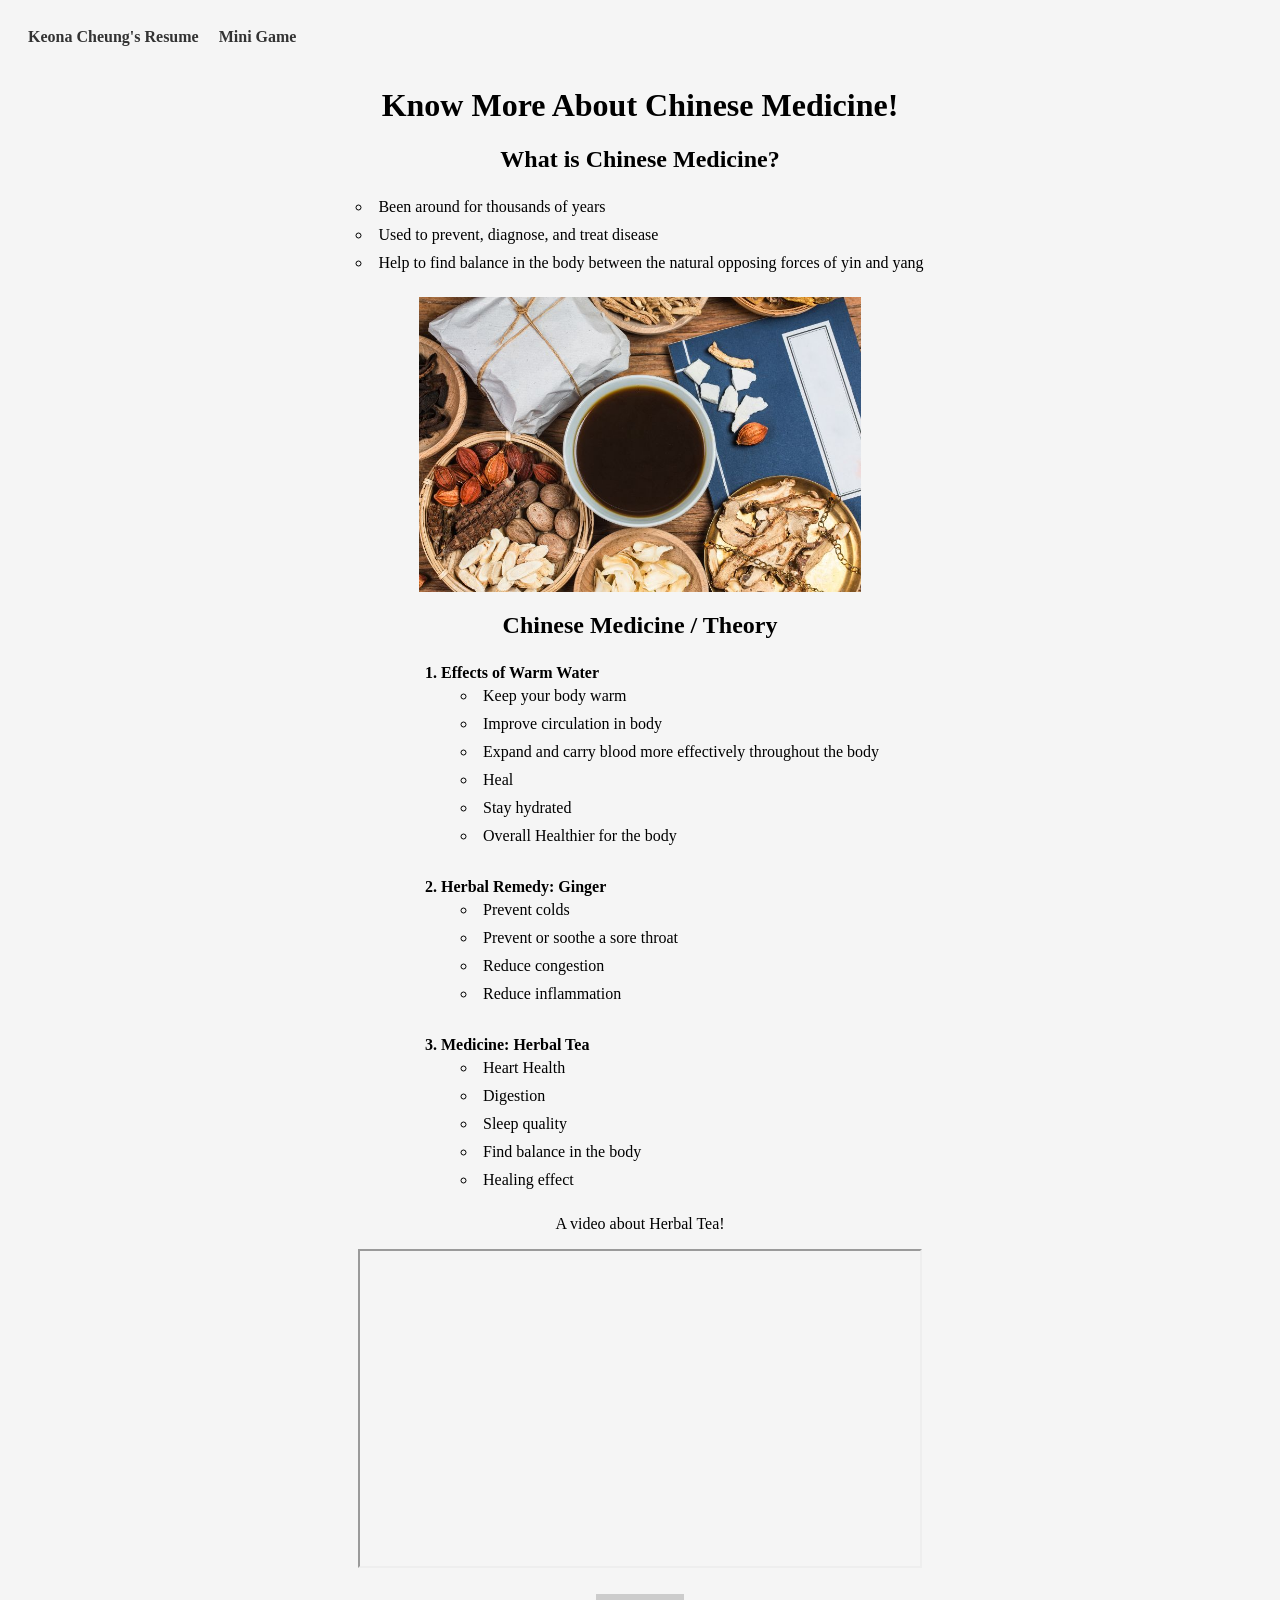
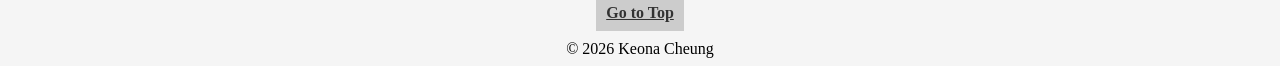
==== fromScratch.html @ e08deb3b "Add files via upload" ====
<!DOCTYPE html>
<html lang="en">
<head>
    <meta charset="UTF-8">
    <meta name="viewport" content="width=device-width, initial-scale=1.0">
    <title>Chinese Medicine</title> <!--things that are not directly on the web page-->
    <link rel="stylesheet" type="text/css" href="css/myStyles.css">
    <!-- <link rel="stylesheet" type="text/css" href="styles/ai.css" -->
</head>
<body class="mainbody"> <!--what is on my web page-->

    <nav id="top">
       <a href="index.html">Keona Cheung's Resume</a>
       <a href="ai.html">Mini Game</a>
   </nav>

    <h1>Know More About Chinese Medicine!</h1> <!--attached an ID to this location-->
    
    <h2>What is Chinese Medicine?</h2>
    <ul> <!--unordered list-->
        <li>Been around for thousands of years</li>
        <li>Used to prevent, diagnose, and treat disease</li>
        <li>Help to find balance in the body between the natural opposing forces of yin and yang</li>
    </ul>
    <img src="assets/img/chinese-medicine-1.jpg" alt="Chinese Medicine Img">
    <h2>Chinese Medicine / Theory</h2>
    <!--Create an order listed with three items-->
    <ol> <!--ordered list-->
        <li class="subTitle">
        <div>Effects of Warm Water</div> 
            <ul>
                <li>Keep your body warm</li>
                <li>Improve circulation in body</li>
                <li>Expand and carry blood more effectively throughout the body</li>
                <li>Heal</li>
                <li>Stay hydrated</li>
                <li>Overall Healthier for the body</li>
            </ul>
        </li>
        <br>
        <li class="subTitle">
        <div>Herbal Remedy: Ginger</div> 
            <ul>
                <li>Prevent colds</li>
                <li>Prevent or soothe a sore throat</li>
                <li>Reduce congestion</li>
                <li>Reduce inflammation</li>
            </ul>
        </li>
        <br>
        <li class="subTitle">
        <div>Medicine: Herbal Tea</div> 
            <ul>
                <li>Heart Health</li>
                <li>Digestion</li>
                <li>Sleep quality</li>
                <li>Find balance in the body</li>
                <li>Healing effect</li>
            </ul>
        </li>
    </ol>
    <p>A video about Herbal Tea!</p>
    <iframe width="560" height="315" src="https://www.youtube.com/watch?v=YNLV_dVkGws"></iframe>
    <br>
    <div class='tableauPlaceholder' id='viz1776667576049' style='position: relative'><noscript><a href='#'><img alt='Total Amount of Herbs that Exsits in All Formulas ' src='https:&#47;&#47;public.tableau.com&#47;static&#47;images&#47;Ch&#47;ChineseTraditionalMedicineFormulasandHerbs&#47;Story1&#47;1_rss.png' style='border: none' /></a></noscript><object class='tableauViz'  style='display:none;'><param name='host_url' value='https%3A%2F%2Fpublic.tableau.com%2F' /> <param name='embed_code_version' value='3' /> <param name='site_root' value='' /><param name='name' value='ChineseTraditionalMedicineFormulasandHerbs&#47;Story1' /><param name='tabs' value='no' /><param name='toolbar' value='yes' /><param name='static_image' value='https:&#47;&#47;public.tableau.com&#47;static&#47;images&#47;Ch&#47;ChineseTraditionalMedicineFormulasandHerbs&#47;Story1&#47;1.png' /> <param name='animate_transition' value='yes' /><param name='display_static_image' value='yes' /><param name='display_spinner' value='yes' /><param name='display_overlay' value='yes' /><param name='display_count' value='yes' /><param name='language' value='en-US' /></object></div>                <script type='text/javascript'>                    var divElement = document.getElementById('viz1776667576049');                    var vizElement = divElement.getElementsByTagName('object')[0];                    vizElement.style.width='1016px';vizElement.style.height='991px';                    var scriptElement = document.createElement('script');                    scriptElement.src = 'https://public.tableau.com/javascripts/api/viz_v1.js';                    vizElement.parentNode.insertBefore(scriptElement, vizElement);                </script>
    <br>
    <a class="gotop" href="#top">Go to Top</a> <!--Go to the top of the page-->
    <br><br>
     <div>
       &copy; 2026 Keona Cheung
   </div>
</body>
</html>
---- css/myStyles.css ----
.subTitle{
    font-weight: bold;
}

.subTitle ul li {
    font-weight: normal;
}

img{
   display: block;
   width: 35%;
   margin-left: auto;
   margin-right: auto;
}

.mainbody{
   background-color: whitesmoke;
   
}

body{
    font-family: 'Times New Roman', Times, serif;
    text-align: center;
}

/* This ensures the very first list on the page stays centered and inside the border */
body > ul {
    display: table;
    margin: 20px auto;
    padding-left: 40px; /* This pushes the bullets away from the edge */
}

ul {
    list-style-position: inside; /* This pulls the dots next to the words */
    padding: 0;                  /* Removes extra side-spacing */
    text-align: left;
}

ul:first-of-type {
    list-style-position: inside;
    padding-left: 0;
}

ol {
    display: table;
    margin: 0 auto;
    text-align: left;
}

ul {
    list-style-type: circle;
    padding-left: 25px; /* This aligns the bullets under the text of the number */
}

li {
    padding: 5px 0;
}

.tableauPlaceholder {
    margin: 0 auto; /* This centers the graph horizontally */
}

iframe{
    display: block; margin: 0 auto
}
/* This targets the sub-lists specifically */
.subTitle ul {
    padding-left: 20px;   /* Adjust this number until they line up */
    margin-left: 0;
    display: block;       /* Forces them to their own line under the title */
}

nav{
   padding: 10px;
   overflow: hidden;
}


nav a{
   color: #333;
   padding:10px;
   text-decoration: none;
   font-size: 16px;
   font-weight: bold;
   float: left;
}


nav a:hover{
   background-color: #ccc;
}

.gotop{
    color: #333;
    background-color: #ccc;
   padding:10px;
   border: #333;
   font-size: 16px;
   font-weight: bold;
}
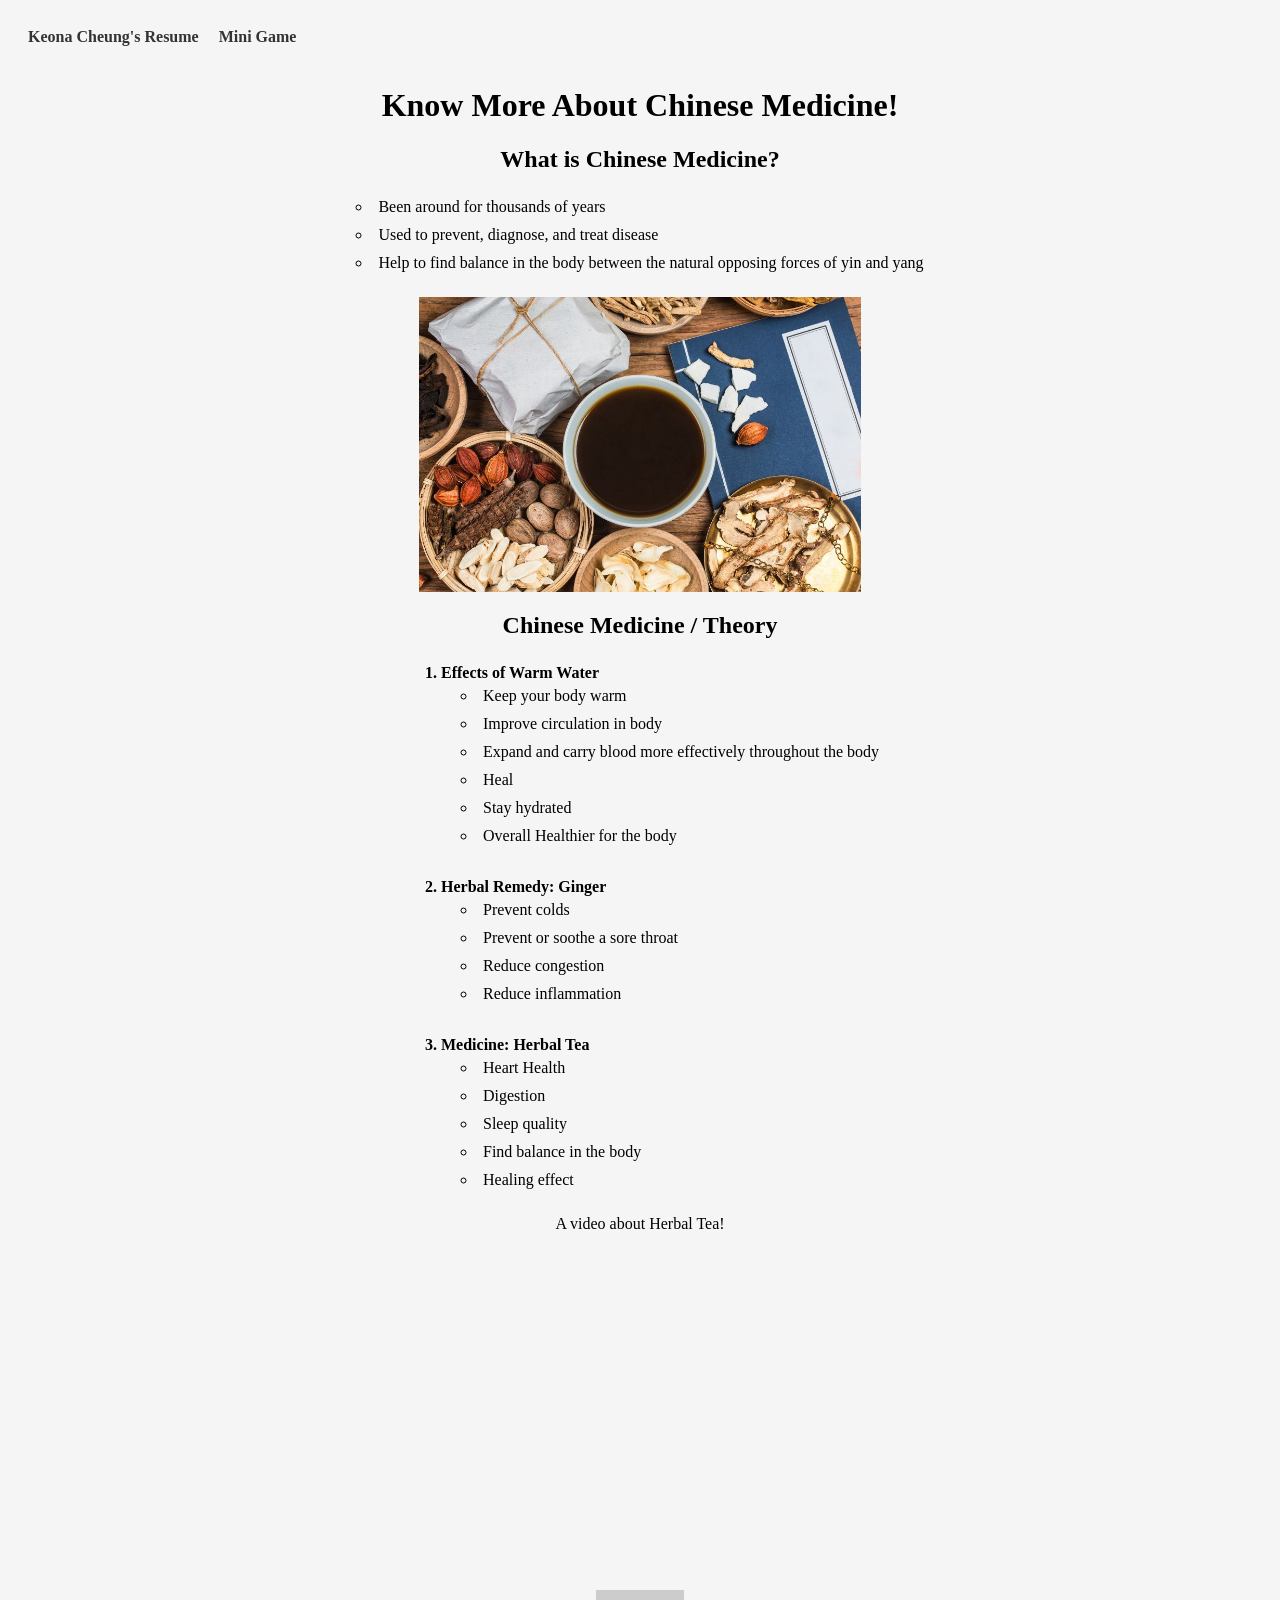
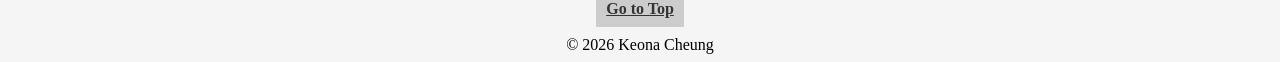
==== commit dede83b4: "Add files via upload" ====
--- a/fromScratch.html
+++ b/fromScratch.html
@@ -60,7 +60,7 @@
         </li>
     </ol>
     <p>A video about Herbal Tea!</p>
-    <iframe width="560" height="315" src="https://www.youtube.com/watch?v=YNLV_dVkGws"></iframe>
+    <iframe width="560" height="315" src="https://www.youtube.com/embed/YNLV_dVkGws" frameborder="0" allowfullscreen></iframe>
     <br>
     <div class='tableauPlaceholder' id='viz1776667576049' style='position: relative'><noscript><a href='#'><img alt='Total Amount of Herbs that Exsits in All Formulas ' src='https:&#47;&#47;public.tableau.com&#47;static&#47;images&#47;Ch&#47;ChineseTraditionalMedicineFormulasandHerbs&#47;Story1&#47;1_rss.png' style='border: none' /></a></noscript><object class='tableauViz'  style='display:none;'><param name='host_url' value='https%3A%2F%2Fpublic.tableau.com%2F' /> <param name='embed_code_version' value='3' /> <param name='site_root' value='' /><param name='name' value='ChineseTraditionalMedicineFormulasandHerbs&#47;Story1' /><param name='tabs' value='no' /><param name='toolbar' value='yes' /><param name='static_image' value='https:&#47;&#47;public.tableau.com&#47;static&#47;images&#47;Ch&#47;ChineseTraditionalMedicineFormulasandHerbs&#47;Story1&#47;1.png' /> <param name='animate_transition' value='yes' /><param name='display_static_image' value='yes' /><param name='display_spinner' value='yes' /><param name='display_overlay' value='yes' /><param name='display_count' value='yes' /><param name='language' value='en-US' /></object></div>                <script type='text/javascript'>                    var divElement = document.getElementById('viz1776667576049');                    var vizElement = divElement.getElementsByTagName('object')[0];                    vizElement.style.width='1016px';vizElement.style.height='991px';                    var scriptElement = document.createElement('script');                    scriptElement.src = 'https://public.tableau.com/javascripts/api/viz_v1.js';                    vizElement.parentNode.insertBefore(scriptElement, vizElement);                </script>
     <br>
